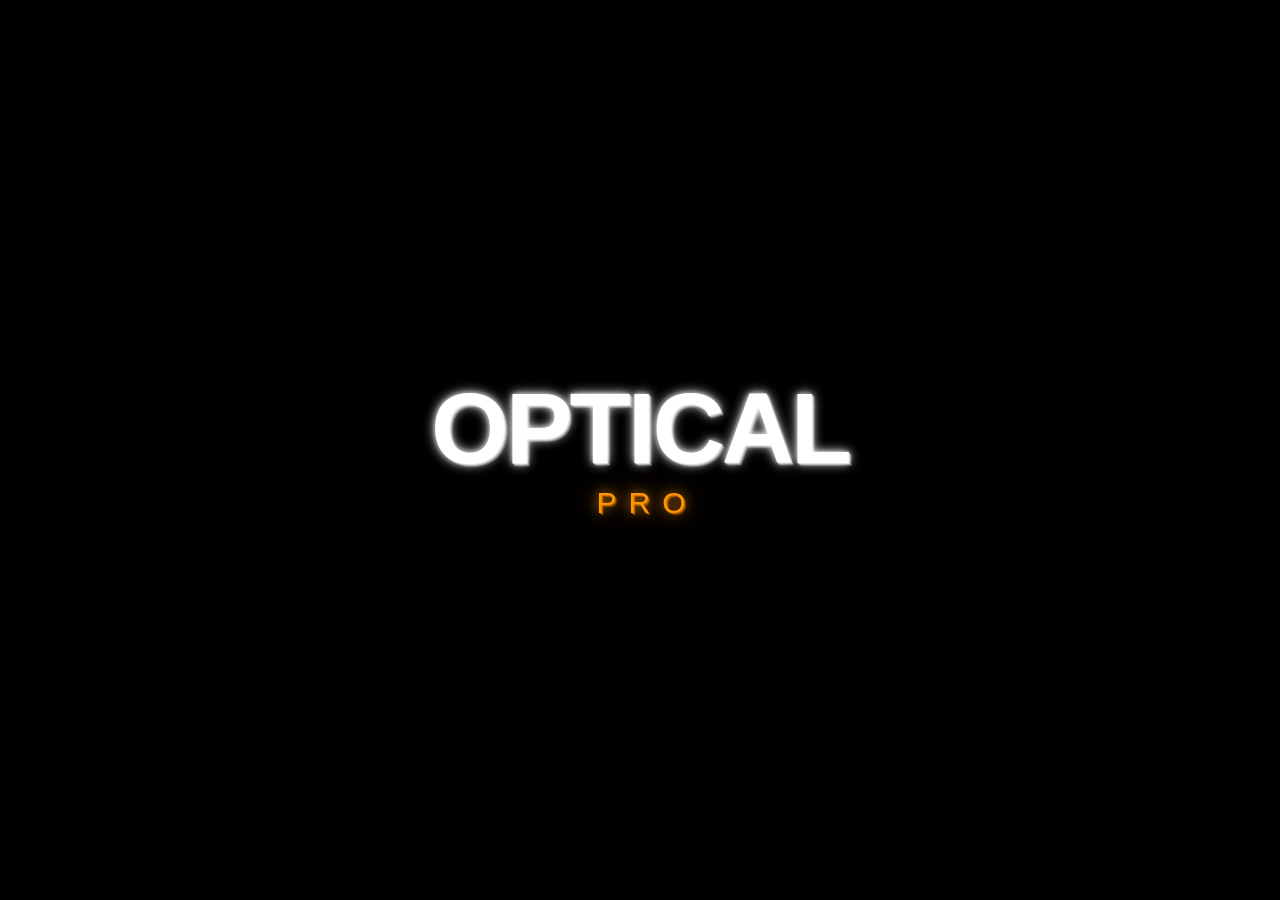
==== index.html @ feb57a49 "Update index.html" ====
<!DOCTYPE html>
<html lang="it">
<head>
<meta charset="UTF-8">
<meta name="viewport" content="width=device-width, initial-scale=1.0, maximum-scale=1.0, user-scalable=no">
<meta name="apple-mobile-web-app-capable" content="yes">
<meta name="apple-mobile-web-app-status-bar-style" content="black-translucent">
<link rel="apple-touch-icon" href="icon.png">
<link rel="icon" href="icon.png">
<title>Optical Pro</title>
<link rel="stylesheet" href="style.css">
</head>
<body>

<!-- SPLASH -->
<div id="splash">
  <div id="splashInner">
    <div id="splashOptical">OPTICAL</div>
    <div id="splashPro">PRO</div>
    <!-- <div id="splashBar"></div> -->
  </div>
</div>

<!-- APP -->
<div id="app" style="display:none">
  <video id="video" muted playsinline autoplay></video>
  <canvas id="canvas"></canvas>
  <div id="shotFlash"></div>
  <div id="memoryFull">Memoria piena<br><span>Elimina foto o video dalla galleria</span></div>

  <!-- SIDEBAR -->
  <div id="sidebar">
    <div class="s-sec"><button id="sMenuBtn" onclick="openSettings()">≡</button></div>
    <div class="s-div"></div>
    <div class="s-sec">
      <div id="sCamName">—</div>
      <div id="sModeName">—</div>
    </div>

    <div id="sideFocal">

      <div id="sSeriesName">—</div>
                <div class="s-div"></div>
      <div id="focalControl">
        <button class="s-arrow" id="btnNext" onclick="nextFocalEv(event)">▲</button>
        <span id="sNavFocalNum">—</span>
        <!--<span id="sNavFocalUnit">mm</span> -->
        <button class="s-arrow" id="btnPrev" onclick="prevFocalEv(event)">▼</button>
      </div>
    </div>
    <div class="s-div"></div>
    <div class="s-sec">
      <div id="shotRecRow">
        <button id="shotBtn" onclick="captureScreenshot()" title="Screenshot"><div id="shotRing"></div></button>
        <button id="recBtn"  onclick="toggleRecording()"   title="Registra"><div id="recRing"><div id="recDot"></div></div></button>
      </div>
    </div>
    <div class="s-div"></div>
    <div class="s-sec">
      <div id="gallContainer" class="empty" onclick="openGallery()">
        <img id="gallThumb" src="" alt="">
        <div id="gallCount"></div>
      </div>
    </div>
  </div>

  <!-- SETTINGS -->
  <div class="backdrop" id="settBack" onclick="closeSettings()"></div>
  <div class="modal" id="settModal">
    <div class="modal-hdr">
      <span class="modal-ttl">SETTINGS</span>
      <button class="modal-x" onclick="closeSettings()"><span class="modal-x-icon">✕</span></button>
    </div>
    <div class="tabs">
      <button class="tab-btn active" onclick="switchTab('camera',this)">CAMERA</button>
      <button class="tab-btn"        onclick="switchTab('lens',this)">LENS</button>
      <button class="tab-btn"        onclick="switchTab('ratio',this)">ASPECT</button>
      <button class="tab-btn"        onclick="switchTab('overlay',this)">OVERLAY</button>
      <button class="tab-btn"        onclick="switchTab('fov',this)">FOV</button>
    </div>
    <div class="modal-body">
      <div class="tab-pane active" id="pane-camera">
        <div class="row"><span class="lbl">Brand</span><div class="body chips" id="brandChips"></div></div>
        <div class="row"><span class="lbl">Model</span><div class="body"><select id="camSel" onchange="onCamChange()"></select></div></div>
        <div class="row"><span class="lbl">Mode</span><div class="body"><select id="modeSel" onchange="onModeChange()"></select></div></div>
        <div class="meta" id="sensorMeta"></div>
      </div>
      <div class="tab-pane" id="pane-lens">
        <div class="row"><span class="lbl">Brand</span><div class="body chips" id="lensBrandChips"></div></div>
        <div class="row"><span class="lbl">Serie</span><div class="body"><select id="seriesSel" onchange="onSeriesChange()"></select></div></div>
        <div class="row"><span class="lbl">Focal</span><div class="body chips" id="focalChips"></div></div>
        <div class="meta" id="lensMeta"></div>
      </div>
      <div class="tab-pane" id="pane-ratio">
        <div class="row"><span class="lbl">Ratio</span><div class="body chips" id="arChips"></div></div>
      </div>
      <div class="tab-pane" id="pane-overlay">
        <div class="row"><span class="lbl">Layers</span><div class="body chips" id="overlayChips"></div></div>
        <div class="row"><span class="lbl">Color</span><div class="body chips" id="colorChips"></div></div>
      </div>
      <div class="tab-pane" id="pane-fov">
        <div class="row" style="align-items:center;margin-bottom:8px">
          <span class="lbl">Stato</span>
          <span class="fov-status" id="fovStatus" style="color:#34c759">&#x25CF; AUTO</span>
        </div>
        <div class="row">
          <span class="lbl">FOV</span>
          <div class="body"><div class="fov-row"><input type="range" min="40" max="105" value="65" id="fovSlider" oninput="onFovChange()"><span class="fov-val" id="fovVal">65&deg;</span></div></div>
        </div>
        <div class="hint">Rilevato automaticamente. Regola se necessario.</div>
        <div class="chips" style="margin-top:10px" id="fovPresets"></div>
        <button class="chip" style="margin-top:10px" onclick="resetFovAuto()">&#x21BA;&nbsp;Auto-rileva</button>
      </div>
    </div>
  </div>

  <!-- GALLERY -->
  <div class="backdrop" id="gallBack" onclick="closeGallery()"></div>
  <div class="modal" id="gallModal" style="max-height:80vh">
    <div class="modal-hdr">
      <span class="modal-ttl">GALLERY</span>
      <div style="display:flex;gap:8px;align-items:center">
        <span id="gallTotal" style="font-family:'Courier New',monospace;font-size:10px;color:rgba(255,255,255,.25)"></span>
        <button class="modal-x" onclick="closeGallery()"><span class="modal-x-icon">✕</span></button>
      </div>
    </div>
    <div class="gall-tabs">
      <button class="gall-tab active" id="gallTabFoto" onclick="switchGallTab('foto',this)">FOTO</button>
      <button class="gall-tab"        id="gallTabVideo" onclick="switchGallTab('video',this)">VIDEO</button>
    </div>
    <div id="gallGrid"></div>
  </div>

  <!-- VIEWER -->
  <div id="viewerWrap">
    <div id="viewerHdr">
      <div id="viewerMeta"></div>
      <div id="viewerHdrBtns">
        <button class="vhdr-btn" onclick="saveCurrentItem()">&#x2193; Salva</button>
        <button class="vhdr-btn vhdr-del" onclick="deleteCurrentItem()">&#x1F5D1;</button>
        <button class="vhdr-btn" onclick="closeViewer()">&#x2715;</button>
      </div>
    </div>
    <div id="viewerImgWrap"
      ontouchstart="onVTouchStart(event)"
      ontouchend="onVTouchEnd(event)">
      <img id="viewerImg" src="" alt="" style="max-width:100%;max-height:100%;object-fit:contain;pointer-events:none;">
      <video id="viewerVid" controls playsinline style="display:none;max-width:100%;max-height:100%;outline:none;background:#000;"></video>
      <button id="viewerPrevBtn" onclick="viewerStep(-1)">&#x2039;</button>
      <button id="viewerNextBtn" onclick="viewerStep(1)">&#x203A;</button>
      <div id="viewerCounter"></div>
    </div>
  </div>

</div><!-- /app -->

<script src="script.js"></script>
</body>
</html>
---- style.css ----
*,*::before,*::after{box-sizing:border-box;margin:0;padding:0;}
:root{--orange:#FF9500;--red:#FF3B30;--r:16px;--sw:88px;}
html,body{background:#000;overflow:hidden;height:100%;width:100%;}
body{-webkit-tap-highlight-color:transparent;touch-action:none;}

/* SPLASH */
#splash{position:fixed;inset:0;background:#000;display:flex;align-items:center;justify-content:center;z-index:999;transition:opacity .65s ease;}
#splash.fade{opacity:0;pointer-events:none;}
#splashInner{text-align:center;user-select:none;transition:transform 1.4s cubic-bezier(.4,0,.2,1);}
#splash.rotate #splashInner{transform:rotate(90deg) scale(.92);}
#splashOptical{font-family:'Arial Black','Arial Bold',Arial,sans-serif;font-weight:900;font-size:clamp(56px,16vw,100px);color:#fff;letter-spacing:-3px;line-height:.95;text-shadow:0px 0px 12px rgba(255,255,255,.95),0 0 5px rgba(255,255,255,.5),0 0 5px rgba(255,255,255,.2),1px 1px 0 rgba(210,210,210,.8),2px 2px 0 rgba(170,170,170,.6),3px 3px 0 rgba(130,130,130,.4),4px 4px 8px rgba(0,0,0,.9);}
#splashPro{font-family:-apple-system,'Helvetica Neue',sans-serif;font-weight:100;font-size:clamp(9px,5.5vw,30px);letter-spacing:12px;color:var(--orange);margin-top:10px;padding-left:14px;text-shadow:0 0 12px rgba(255,149,0,.95),0 0 28px rgba(255,149,0,.55),1px 1px 0 rgba(200,110,0,.7),2px 2px 0 rgba(150,80,0,.5),3px 3px 5px rgba(0,0,0,.85);}
#splashBar{width:36px;height:1px;background:var(--orange);margin:18px auto 0;opacity:.9;box-shadow:0 0 8px rgba(255,149,0,1),0 0 20px rgba(255,149,0,.65),0 2px 5px rgba(0,0,0,.7);}

/* APP */
#app{position:fixed;top:0;left:0;width:100vw;height:100vh;overflow:hidden;}
#video{position:absolute;width:1px;height:1px;opacity:0;pointer-events:none;}
#canvas{position:absolute;top:0;left:0;display:block;}
#shotFlash{position:absolute;inset:0;background:#fff;opacity:0;pointer-events:none;z-index:20;transition:opacity .1s ease;}
#shotFlash.show{opacity:.5;}
#memoryFull{position:absolute;top:50%;left:50%;transform:translate(-50%,-50%) scale(.9);background:rgba(0,0,0,.88);border:1px solid rgba(255,59,48,.4);border-radius:14px;padding:18px 24px;text-align:center;color:#fff;font-family:'Courier New',monospace;font-size:15px;font-weight:bold;pointer-events:none;opacity:0;z-index:30;transition:opacity .2s ease,transform .2s ease;}
#memoryFull.show{opacity:1;transform:translate(-50%,-50%) scale(1);}
#memoryFull span{display:block;font-size:10px;font-weight:normal;color:rgba(255,255,255,.45);margin-top:4px;}

/* SIDEBAR */
#sidebar{position:absolute;top:0;right:0;bottom:0;width:var(--sw);background:rgba(7,7,7,.97);border-left:2px solid rgba(255,149,0,.18);border-radius:var(--r) 0 0 var(--r);display:flex;flex-direction:column;align-items:center;padding:10px 0 10px;z-index:10;backdrop-filter:blur(20px);-webkit-backdrop-filter:blur(20px);}
#sidebar::before{content:'';position:absolute;inset:0;z-index:1;background:radial-gradient(ellipse at top left,rgba(255,149,0,.18) 0%,transparent 25%),radial-gradient(ellipse at bottom left,rgba(255,149,0,.18) 0%,transparent 25%);pointer-events:none;border-radius:var(--r) 0 0 var(--r);}
#sidebar::after{content:'';position:absolute;inset:0;z-index:1;background:linear-gradient(to bottom,rgba(255,149,0,.10) 0%,transparent 25%,transparent 80%,rgba(255,149,0,.10) 100%);pointer-events:none;border-radius:var(--r) 0 0 var(--r);}
.s-sec{width:100%;display:flex;flex-direction:column;align-items:center;padding:4px 8px;}
.s-div{width:44px;height:1px;background:rgba(255,255,255,.2);margin:3px 0;flex-shrink:0;}

/* Cam info */
#sCamName{font-family:'Courier New',monospace;font-size:10px;font-weight:bold;color:rgba(255,255,255,.65);text-align:center;white-space:nowrap;overflow:hidden;text-overflow:ellipsis;max-width:76px;}
#sModeName{font-family:'Courier New',monospace;font-size:8px;color:rgba(255,255,255,.4);text-align:center;white-space:nowrap;overflow:hidden;text-overflow:ellipsis;max-width:76px;margin-top:2px;}

/* Focal nav */
#sideFocal{width: 100%;display:flex;flex-direction:column;align-items:center;flex:1;justify-content:center;padding:0px; margin-bottom: -21px;}
#sSeriesName{font-family:'Courier New',monospace;font-size:8px;color:rgba(255,255,255,.4);text-align:center;white-space:nowrap;overflow:hidden;text-overflow:ellipsis;max-width:76px;margin-bottom:4px;margin-top:-33px; letter-spacing:.3px;}
.s-arrow{background:transparent;border:none;color:var(--orange);font-size:41px;line-height:1;cursor:pointer;padding:6px 0;-webkit-tap-highlight-color:transparent;transition:opacity .1s,transform .1s;opacity:.8;width:100%;text-align:center;}
.s-arrow:disabled{opacity:.15;cursor:default;}
.s-arrow:active:not(:disabled){opacity:1;transform:scale(.82);}
#focalControl{display:flex;flex-direction:column;align-items:center;}
#sNavFocalNum{font-family:'Courier New',monospace;font-size:40px;font-weight:bold;color:#fff;letter-spacing:-1px;line-height:0.8;}
#sNavFocalUnit{font-family:'Courier New',monospace;font-size:12px;color:rgba(255,255,255,.3);margin-top:2px; margin-bottom:-4px;}

/* Shot + Rec */
#shotRecRow{display:flex;gap:8px;align-items:center;justify-content:center;padding:4px 0;}
#shotBtn,#recBtn{background:transparent;border:none;cursor:pointer;padding:0;-webkit-tap-highlight-color:transparent;width:34px;height:34px;display:flex;align-items:center;justify-content:center;flex-shrink:0;}
#shotRing{width:28px;height:28px;border-radius:50%;border:2.5px solid rgba(255,255,255,.5);position:relative;}
#shotRing::after{content:'';position:absolute;inset:4px;border-radius:50%;background:rgba(255,255,255,.7);transition:background .1s;}
#shotBtn:active #shotRing::after{background:#fff;}
#recRing{width:28px;height:28px;border-radius:50%;border:2.5px solid rgba(255,59,48,.6);position:relative;transition:border-color .15s;}
#recDot{position:absolute;inset:5px;border-radius:50%;background:var(--red);transition:border-radius .2s,inset .2s;}
#recBtn.recording #recRing{border-color:var(--red);}
#recBtn.recording #recDot{border-radius:3px;inset:7px;animation:recpulse 1s ease-in-out infinite;}
@keyframes recpulse{0%,100%{opacity:1;}50%{opacity:.3;}}

/* Gallery thumb */
#gallContainer{width:68px;height:42px;border-radius:6px;overflow:hidden;background:rgba(7,7,7,.97);border:1px solid rgba(255,255,255,.08);position:relative;z-index:2;cursor:pointer;transition:border-color .15s;display:flex;align-items:center;justify-content:center;margin:2px 0;}
#gallContainer.empty::after{content:'🎞';font-size:14px;opacity:.2;}
#gallContainer:active{border-color:var(--orange);}
#gallThumb{width:100%;height:100%;object-fit:cover;display:none;}
#gallCount{position:absolute;top:3px;right:3px;background:var(--orange);color:#000;font-family:-apple-system,sans-serif;font-size:9px;font-weight:800;padding:1px 4px;border-radius:8px;display:none;}

/* Menu */
#sMenuBtn{background:transparent;border:none;color:rgba(255,255,255,.5);font-size:35px;cursor:pointer;padding:0px;-webkit-tap-highlight-color:transparent;transition:color .15s;margin-top:-6px;}
#sMenuBtn:active{color:var(--orange);}

/* MODALS SHARED */
.backdrop{position:absolute;inset:0;background:rgba(0,0,0,.65);z-index:50;opacity:0;pointer-events:none;transition:opacity .25s ease;backdrop-filter:blur(4px);-webkit-backdrop-filter:blur(4px);}
.backdrop.open{opacity:1;pointer-events:all;}
.modal{position:absolute;top:50%;left:50%;transform:translate(-50%,-46%) scale(.96);width:90%;max-width:420px;max-height:74vh;background:rgba(8,8,8,.98);backdrop-filter:blur(28px);-webkit-backdrop-filter:blur(28px);border-radius:var(--r);border:2px solid rgba(255,149,0,.14);overflow:hidden;display:flex;flex-direction:column;z-index:51;opacity:0;pointer-events:none;transition:opacity .25s ease,transform .25s ease;}
.modal.open{opacity:1;pointer-events:all;transform:translate(-50%,-50%) scale(1);}
.modal-hdr{display:flex;align-items:center;justify-content:space-between;padding:14px 16px 10px;border-bottom:1px solid rgba(255,255,255,.05);flex-shrink:0;}
.modal-ttl{font-family:-apple-system,sans-serif;font-size:10px;font-weight:700;letter-spacing:2.5px;color:rgba(255,255,255,.6);text-transform:uppercase;}
.modal-x{background:rgba(255,255,255,.07);border:none;color:rgba(255,255,255,.6);width:26px;height:26px;border-radius:50%;font-size:14px;cursor:pointer;display:flex;align-items:center;justify-content:center;transition:background .12s;margin-top:-2px;}
.modal-x:active{background:rgba(255,149,0,.25);color:var(--orange);}
.modal-x-icon{position:relative;top:-1px;}

/* SETTINGS */
.tabs{display:flex;border-bottom:1px solid rgba(255,255,255,.04);flex-shrink:0;}
.tab-btn{flex:1;background:transparent;border:none;border-bottom:2px solid transparent;color:rgba(255,255,255,.6);padding:11px 4px;font-family:-apple-system,sans-serif;font-size:10px;font-weight:700;letter-spacing:1.5px;text-transform:uppercase;cursor:pointer;transition:color .12s;}
.tab-btn.active{color:var(--orange);border-bottom-color:var(--orange);}
.modal-body{overflow-y:auto;-webkit-overflow-scrolling:touch;flex:1;}
.tab-pane{display:none;padding:14px 16px 16px;}
.tab-pane.active{display:block;}
.row{display:flex;align-items:flex-start;gap:10px;margin-bottom:14px;}
.lbl{font-family:-apple-system,sans-serif;color:rgba(255,255,255,.6);font-size:9px;font-weight:700;letter-spacing:1.5px;text-transform:uppercase;min-width:46px;padding-top:7px;}
.body{flex:1;}
.chips{display:flex;gap:6px;flex-wrap:wrap;}
.chip{background:transparent;border:1px solid rgba(255,255,255,.5);color:rgba(255,255,255,.5);padding:6px 13px;border-radius:50px;cursor:pointer;font-family:'Courier New',monospace;font-size:11px;white-space:nowrap;transition:all .12s;-webkit-tap-highlight-color:transparent;}
.chip.active{background:var(--orange);border-color:var(--orange);color:#000;font-weight:700;}
.ov-chip{padding:7px 12px;border-radius:10px;border:1px solid rgba(255,255,255,.5);background:transparent;color:rgba(255,255,255,.5);font-family:-apple-system,sans-serif;font-size:11px;font-weight:500;cursor:pointer;transition:all .12s;-webkit-tap-highlight-color:transparent;}
.ov-chip.active{background:rgba(255,149,0,.1);border-color:rgba(255,149,0,.35);color:var(--orange);}
select{background:rgba(255,255,255,.05);border:1px solid rgba(255,255,255,.5);color:rgba(255,255,255,.6);padding:8px 32px 8px 12px;border-radius:12px;font-size:12px;width:100%;font-family:'Courier New',monospace;-webkit-appearance:none;appearance:none;background-image:url("data:image/svg+xml,%3Csvg xmlns='http://www.w3.org/2000/svg' width='12' height='8'%3E%3Cpath d='M1 1l5 5 5-5' stroke='%23555' stroke-width='1.5' fill='none'/%3E%3C/svg%3E");background-repeat:no-repeat;background-position:right 12px center;}
.meta{font-family:'Courier New',monospace;color:rgba(255,255,255,.18);font-size:10px;margin-top:4px;}
.meta span{color:var(--orange);}
input[type=range]{accent-color:var(--orange);width:100%;}
.fov-row{display:flex;align-items:center;gap:12px;}
.fov-val{font-family:'Courier New',monospace;color:var(--orange);font-size:14px;min-width:40px;}
.hint{font-family:-apple-system,sans-serif;color:rgba(255,255,255,.15);font-size:10px;line-height:1.7;margin-top:4px;}
.fov-status{font-family:-apple-system,sans-serif;font-size:11px;font-weight:700;}

/* GALLERY MODAL */
.gall-tabs{display:flex;border-bottom:1px solid rgba(255,255,255,.06);flex-shrink:0;}
.gall-tab{flex:1;background:transparent;border:none;border-bottom:2px solid transparent;color:rgba(255,255,255,.22);padding:10px 4px;font-family:-apple-system,sans-serif;font-size:10px;font-weight:700;letter-spacing:1.5px;text-transform:uppercase;cursor:pointer;transition:color .12s;}
.gall-tab.active{color:var(--orange);border-bottom-color:var(--orange);}
#gallGrid{display:grid;grid-template-columns:1fr 1fr;gap:8px;padding:12px 12px 16px;overflow-y:auto;-webkit-overflow-scrolling:touch;}
.gitem{position:relative;border-radius:8px;overflow:hidden;background:#111;border:1px solid rgba(255,255,255,.07);cursor:pointer;}
.gitem img{width:100%;display:block;object-fit:cover;}
.gitem-meta{position:absolute;top:0;left:0;right:0;padding:4px 6px;background:linear-gradient(rgba(0,0,0,.75),transparent);font-family:'Courier New',monospace;font-size:7px;color:rgba(255,255,255,.5);white-space:nowrap;overflow:hidden;text-overflow:ellipsis;}
.gitem-del{position:absolute;top:4px;right:4px;background:rgba(0,0,0,.65);border:none;color:rgba(255,255,255,.6);width:20px;height:20px;border-radius:50%;font-size:11px;cursor:pointer;display:flex;align-items:center;justify-content:center;}
.gitem-del:active{background:var(--red);color:#fff;}
.vid-thumb-wrap{position:relative;width:100%;aspect-ratio:16/9;background:#0a0a0a;display:flex;align-items:center;justify-content:center;}
.vid-thumb-wrap img{width:100%;height:100%;object-fit:cover;position:absolute;inset:0;}
.vid-play{position:absolute;width:28px;height:28px;border-radius:50%;background:rgba(255,149,0,.85);display:flex;align-items:center;justify-content:center;font-size:11px;color:#000;padding-left:2px;}
.vid-dur{position:absolute;bottom:4px;right:5px;font-family:'Courier New',monospace;font-size:8px;color:rgba(255,255,255,.7);background:rgba(0,0,0,.6);padding:1px 4px;border-radius:4px;}
.gall-empty{grid-column:1/-1;text-align:center;padding:32px 16px;color:rgba(255,255,255,.18);font-family:-apple-system,sans-serif;font-size:12px;}

/* VIEWER (fullscreen) */
#viewerWrap{position:absolute;inset:0;background:#000;z-index:60;display:flex;flex-direction:column;opacity:0;pointer-events:none;transition:opacity .2s ease;}
#viewerWrap.open{opacity:1;pointer-events:all;}
#viewerHdr{display:flex;align-items:center;justify-content:flex-end;padding:10px 20px 10px 14px;background:linear-gradient(to bottom,rgba(0,0,0,.8),transparent);position:absolute;top:0;left:0;right:0;z-index:1;}
#viewerMeta{display:none;}
#viewerHdrBtns{display:flex;gap:10px;}
.vhdr-btn{background:rgba(255,255,255,.1);border:1px solid rgba(255,255,255,.15);color:#fff;padding:5px 12px;border-radius:20px;cursor:pointer;font-family:-apple-system,sans-serif;font-size:11px;font-weight:600;}
.vhdr-btn:active{background:var(--orange);border-color:var(--orange);color:#000;}
.vhdr-del{border-color:rgba(255,59,48,.4);color:rgba(255,59,48,.8);}
.vhdr-del:active{background:var(--red);border-color:var(--red);color:#fff;}
#viewerImgWrap{flex:1;display:flex;align-items:center;justify-content:center;overflow:hidden;position:relative;}
#viewerImg{max-width:100%;max-height:100%;object-fit:contain;pointer-events:none;transition:transform .2s ease;}
#viewerCounter{position:absolute;bottom:10px;left:50%;transform:translateX(-50%);font-family:-apple-system,sans-serif;font-size:11px;color:rgba(255,255,255,.4);background:rgba(0,0,0,.5);padding:3px 10px;border-radius:20px;}
#viewerPrevBtn,#viewerNextBtn{position:absolute;top:50%;transform:translateY(-50%);background:rgba(0,0,0,.5);border:1px solid rgba(255,255,255,.15);color:#fff;font-size:22px;width:36px;height:56px;border-radius:8px;cursor:pointer;display:flex;align-items:center;justify-content:center;-webkit-tap-highlight-color:transparent;transition:opacity .1s;}
#viewerPrevBtn{left:8px;}
#viewerNextBtn{right:8px;}
#viewerPrevBtn:disabled,#viewerNextBtn:disabled{opacity:.15;}
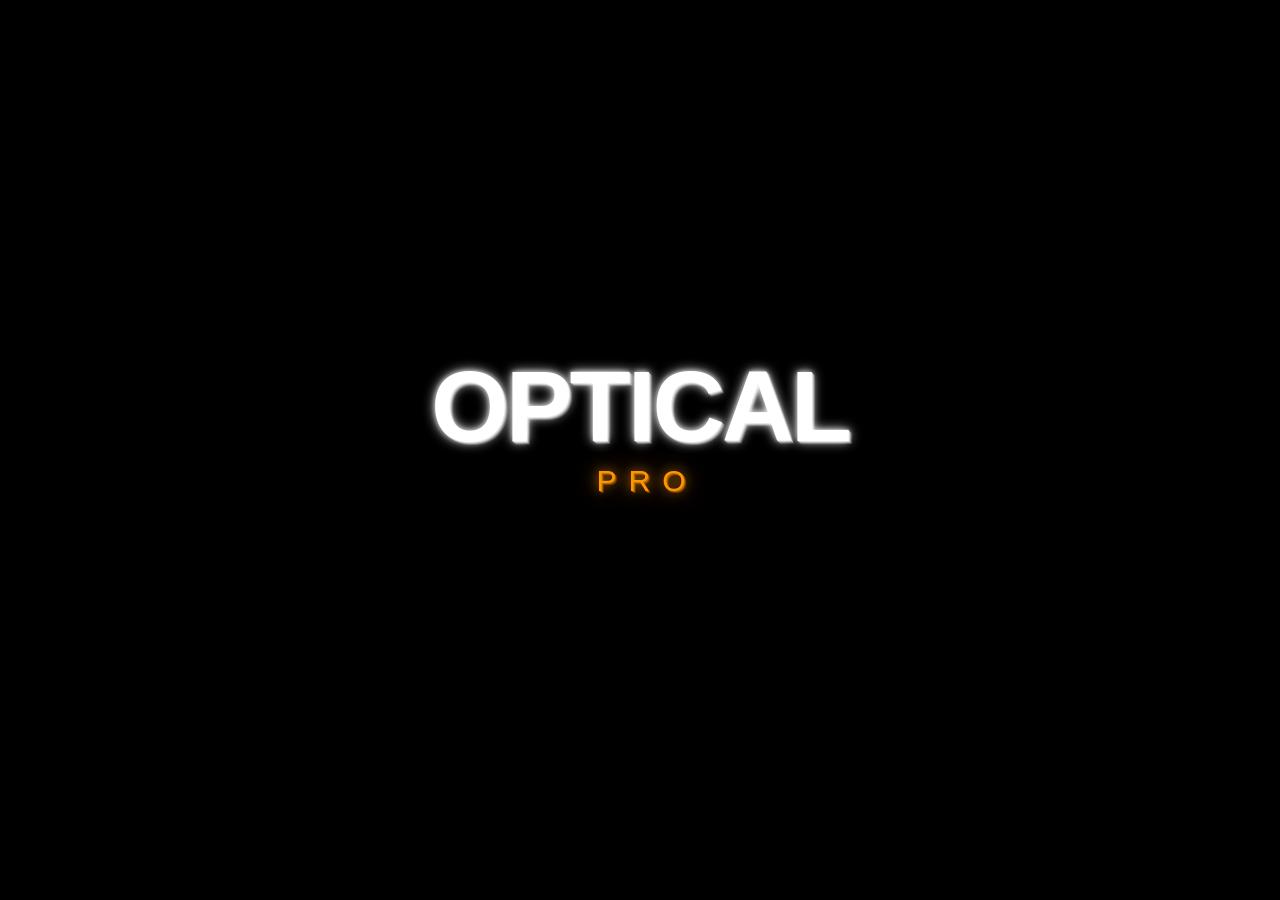
==== commit 6772ca3e: "Aggiorna Optical Pro con selezione focali e nuova interfaccia Porta nella webapp le modifiche verifi" ====
--- a/index.html
+++ b/index.html
@@ -17,7 +17,7 @@
   <div id="splashInner">
     <div id="splashOptical">OPTICAL</div>
     <div id="splashPro">PRO</div>
-    <!-- <div id="splashBar"></div> -->
+    <div id="splashHint">Ruota l’iPhone per iniziare</div>
   </div>
 </div>
 
@@ -30,37 +30,25 @@
 
   <!-- SIDEBAR -->
   <div id="sidebar">
-    <div class="s-sec"><button id="sMenuBtn" onclick="openSettings()">≡</button></div>
-    <div class="s-div"></div>
-    <div class="s-sec">
-      <div id="sCamName">—</div>
-      <div id="sModeName">—</div>
-    </div>
-
+    <button id="cameraMenuButton" aria-label="Impostazioni" onclick="openSettings()">
+      <span id="sCamName">—</span>
+      <span id="sModeName">—</span>
+      <span id="sSeriesName">—</span>
+    </button>
     <div id="sideFocal">
-
-      <div id="sSeriesName">—</div>
-                <div class="s-div"></div>
       <div id="focalControl">
-        <button class="s-arrow" id="btnNext" onclick="nextFocalEv(event)">▲</button>
+        <button class="s-arrow" id="btnNext" aria-label="Focale successiva" onclick="nextFocalEv(event)">▲</button>
         <span id="sNavFocalNum">—</span>
-        <!--<span id="sNavFocalUnit">mm</span> -->
-        <button class="s-arrow" id="btnPrev" onclick="prevFocalEv(event)">▼</button>
+        <button class="s-arrow" id="btnPrev" aria-label="Focale precedente" onclick="prevFocalEv(event)">▼</button>
       </div>
     </div>
-    <div class="s-div"></div>
-    <div class="s-sec">
-      <div id="shotRecRow">
-        <button id="shotBtn" onclick="captureScreenshot()" title="Screenshot"><div id="shotRing"></div></button>
-        <button id="recBtn"  onclick="toggleRecording()"   title="Registra"><div id="recRing"><div id="recDot"></div></div></button>
-      </div>
+    <div id="shotRecRow">
+      <button id="shotBtn" aria-label="Scatta foto" onclick="captureScreenshot()" title="Screenshot"><div id="shotRing"></div></button>
+      <button id="recBtn" aria-label="Registra video" onclick="toggleRecording()" title="Registra"><div id="recRing"><div id="recDot"></div></div></button>
     </div>
-    <div class="s-div"></div>
-    <div class="s-sec">
-      <div id="gallContainer" class="empty" onclick="openGallery()">
-        <img id="gallThumb" src="" alt="">
-        <div id="gallCount"></div>
-      </div>
+    <div id="gallContainer" class="empty" role="button" aria-label="Galleria" tabindex="0" onclick="openGallery()">
+      <img id="gallThumb" src="" alt="">
+      <div id="gallCount"></div>
     </div>
   </div>
 
@@ -69,7 +57,7 @@
   <div class="modal" id="settModal">
     <div class="modal-hdr">
       <span class="modal-ttl">SETTINGS</span>
-      <button class="modal-x" onclick="closeSettings()"><span class="modal-x-icon">✕</span></button>
+      <button class="modal-x" aria-label="Chiudi impostazioni" onclick="closeSettings()"><span class="modal-x-icon">✕</span></button>
     </div>
     <div class="tabs">
       <button class="tab-btn active" onclick="switchTab('camera',this)">CAMERA</button>
@@ -88,7 +76,11 @@
       <div class="tab-pane" id="pane-lens">
         <div class="row"><span class="lbl">Brand</span><div class="body chips" id="lensBrandChips"></div></div>
         <div class="row"><span class="lbl">Serie</span><div class="body"><select id="seriesSel" onchange="onSeriesChange()"></select></div></div>
-        <div class="row"><span class="lbl">Focal</span><div class="body chips" id="focalChips"></div></div>
+        <div class="row focal-row"><span class="lbl">Focali</span><div class="body">
+          <div class="focal-toolbar"><span id="focalSelectionStatus" role="status" aria-live="polite"></span><button class="focal-all" onclick="selectAllFocals()">Seleziona tutte</button></div>
+          <div class="hint focal-hint">Tocca per includere o escludere le ottiche. Le frecce scorrono solo quelle attive.</div>
+          <div class="chips" id="focalChips" aria-label="Ottiche attive"></div>
+        </div></div>
         <div class="meta" id="lensMeta"></div>
       </div>
       <div class="tab-pane" id="pane-ratio">
@@ -120,8 +112,8 @@
     <div class="modal-hdr">
       <span class="modal-ttl">GALLERY</span>
       <div style="display:flex;gap:8px;align-items:center">
-        <span id="gallTotal" style="font-family:'Courier New',monospace;font-size:10px;color:rgba(255,255,255,.25)"></span>
-        <button class="modal-x" onclick="closeGallery()"><span class="modal-x-icon">✕</span></button>
+        <span id="gallTotal" style="font-family:'Courier New',monospace;font-size:11px;color:#fff"></span>
+        <button class="modal-x" aria-label="Chiudi galleria" onclick="closeGallery()"><span class="modal-x-icon">✕</span></button>
       </div>
     </div>
     <div class="gall-tabs">
@@ -138,18 +130,20 @@
       <div id="viewerHdrBtns">
         <button class="vhdr-btn" onclick="saveCurrentItem()">&#x2193; Salva</button>
         <button class="vhdr-btn vhdr-del" onclick="deleteCurrentItem()">&#x1F5D1;</button>
-        <button class="vhdr-btn" onclick="closeViewer()">&#x2715;</button>
+        <button class="vhdr-btn" aria-label="Chiudi anteprima" onclick="closeViewer()">&#x2715;</button>
       </div>
     </div>
     <div id="viewerImgWrap"
       ontouchstart="onVTouchStart(event)"
       ontouchend="onVTouchEnd(event)">
-      <img id="viewerImg" src="" alt="" style="max-width:100%;max-height:100%;object-fit:contain;pointer-events:none;">
-      <video id="viewerVid" controls playsinline style="display:none;max-width:100%;max-height:100%;outline:none;background:#000;"></video>
-      <button id="viewerPrevBtn" onclick="viewerStep(-1)">&#x2039;</button>
-      <button id="viewerNextBtn" onclick="viewerStep(1)">&#x203A;</button>
-      <div id="viewerCounter"></div>
+      <img id="viewerImg" src="" alt="" >
+      <video id="viewerVid" controls playsinline style="display:none"></video>
     </div>
+    <nav id="viewerNav" aria-label="Navigazione foto e video">
+      <button id="viewerPrevBtn" onclick="viewerStep(-1)" aria-label="Elemento precedente"><svg viewBox="0 0 24 24" aria-hidden="true"><path d="m14 6-6 6 6 6"/></svg><span>Precedente</span></button>
+      <div id="viewerCounter" aria-live="polite"></div>
+      <button id="viewerNextBtn" onclick="viewerStep(1)" aria-label="Elemento successivo"><span>Successivo</span><svg viewBox="0 0 24 24" aria-hidden="true"><path d="m10 6 6 6-6 6"/></svg></button>
+    </nav>
   </div>
 
 </div><!-- /app -->
--- a/style.css
+++ b/style.css
@@ -6,8 +6,9 @@
 /* SPLASH */
 #splash{position:fixed;inset:0;background:#000;display:flex;align-items:center;justify-content:center;z-index:999;transition:opacity .65s ease;}
 #splash.fade{opacity:0;pointer-events:none;}
-#splashInner{text-align:center;user-select:none;transition:transform 1.4s cubic-bezier(.4,0,.2,1);}
-#splash.rotate #splashInner{transform:rotate(90deg) scale(.92);}
+#splashInner{text-align:center;user-select:none;}
+#splashHint{margin-top:28px;color:#fff;font:13px -apple-system,sans-serif;letter-spacing:.3px;}
+@media(orientation:landscape){#splashHint{visibility:hidden;}}
 #splashOptical{font-family:'Arial Black','Arial Bold',Arial,sans-serif;font-weight:900;font-size:clamp(56px,16vw,100px);color:#fff;letter-spacing:-3px;line-height:.95;text-shadow:0px 0px 12px rgba(255,255,255,.95),0 0 5px rgba(255,255,255,.5),0 0 5px rgba(255,255,255,.2),1px 1px 0 rgba(210,210,210,.8),2px 2px 0 rgba(170,170,170,.6),3px 3px 0 rgba(130,130,130,.4),4px 4px 8px rgba(0,0,0,.9);}
 #splashPro{font-family:-apple-system,'Helvetica Neue',sans-serif;font-weight:100;font-size:clamp(9px,5.5vw,30px);letter-spacing:12px;color:var(--orange);margin-top:10px;padding-left:14px;text-shadow:0 0 12px rgba(255,149,0,.95),0 0 28px rgba(255,149,0,.55),1px 1px 0 rgba(200,110,0,.7),2px 2px 0 rgba(150,80,0,.5),3px 3px 5px rgba(0,0,0,.85);}
 #splashBar{width:36px;height:1px;background:var(--orange);margin:18px auto 0;opacity:.9;box-shadow:0 0 8px rgba(255,149,0,1),0 0 20px rgba(255,149,0,.65),0 2px 5px rgba(0,0,0,.7);}
@@ -20,117 +21,160 @@
 #shotFlash.show{opacity:.5;}
 #memoryFull{position:absolute;top:50%;left:50%;transform:translate(-50%,-50%) scale(.9);background:rgba(0,0,0,.88);border:1px solid rgba(255,59,48,.4);border-radius:14px;padding:18px 24px;text-align:center;color:#fff;font-family:'Courier New',monospace;font-size:15px;font-weight:bold;pointer-events:none;opacity:0;z-index:30;transition:opacity .2s ease,transform .2s ease;}
 #memoryFull.show{opacity:1;transform:translate(-50%,-50%) scale(1);}
-#memoryFull span{display:block;font-size:10px;font-weight:normal;color:rgba(255,255,255,.45);margin-top:4px;}
+#memoryFull span{display:block;font-size:10px;font-weight:normal;color:#fff;margin-top:4px;}
+#cameraMessage{position:absolute;left:calc((100% - 88px)/2);top:50%;transform:translate(-50%,-50%);width:min(390px,65%);padding:18px;background:rgba(10,10,10,.94);border:1px solid #765024;border-radius:12px;color:#ddd;font:13px/1.5 -apple-system,sans-serif;text-align:center;z-index:25;}
+#cameraMessage[hidden]{display:none;}
+#cameraMessage button{margin:12px 4px 0;padding:9px 12px;border:1px solid #765024;border-radius:8px;background:#21180c;color:#ff9500;font:inherit;}
 
-/* SIDEBAR */
-#sidebar{position:absolute;top:0;right:0;bottom:0;width:var(--sw);background:rgba(7,7,7,.97);border-left:2px solid rgba(255,149,0,.18);border-radius:var(--r) 0 0 var(--r);display:flex;flex-direction:column;align-items:center;padding:10px 0 10px;z-index:10;backdrop-filter:blur(20px);-webkit-backdrop-filter:blur(20px);}
-#sidebar::before{content:'';position:absolute;inset:0;z-index:1;background:radial-gradient(ellipse at top left,rgba(255,149,0,.18) 0%,transparent 25%),radial-gradient(ellipse at bottom left,rgba(255,149,0,.18) 0%,transparent 25%);pointer-events:none;border-radius:var(--r) 0 0 var(--r);}
-#sidebar::after{content:'';position:absolute;inset:0;z-index:1;background:linear-gradient(to bottom,rgba(255,149,0,.10) 0%,transparent 25%,transparent 80%,rgba(255,149,0,.10) 100%);pointer-events:none;border-radius:var(--r) 0 0 var(--r);}
-.s-sec{width:100%;display:flex;flex-direction:column;align-items:center;padding:4px 8px;}
-.s-div{width:44px;height:1px;background:rgba(255,255,255,.2);margin:3px 0;flex-shrink:0;}
-
-/* Cam info */
-#sCamName{font-family:'Courier New',monospace;font-size:10px;font-weight:bold;color:rgba(255,255,255,.65);text-align:center;white-space:nowrap;overflow:hidden;text-overflow:ellipsis;max-width:76px;}
-#sModeName{font-family:'Courier New',monospace;font-size:8px;color:rgba(255,255,255,.4);text-align:center;white-space:nowrap;overflow:hidden;text-overflow:ellipsis;max-width:76px;margin-top:2px;}
-
-/* Focal nav */
-#sideFocal{width: 100%;display:flex;flex-direction:column;align-items:center;flex:1;justify-content:center;padding:0px; margin-bottom: -21px;}
-#sSeriesName{font-family:'Courier New',monospace;font-size:8px;color:rgba(255,255,255,.4);text-align:center;white-space:nowrap;overflow:hidden;text-overflow:ellipsis;max-width:76px;margin-bottom:4px;margin-top:-33px; letter-spacing:.3px;}
-.s-arrow{background:transparent;border:none;color:var(--orange);font-size:41px;line-height:1;cursor:pointer;padding:6px 0;-webkit-tap-highlight-color:transparent;transition:opacity .1s,transform .1s;opacity:.8;width:100%;text-align:center;}
-.s-arrow:disabled{opacity:.15;cursor:default;}
-.s-arrow:active:not(:disabled){opacity:1;transform:scale(.82);}
-#focalControl{display:flex;flex-direction:column;align-items:center;}
-#sNavFocalNum{font-family:'Courier New',monospace;font-size:40px;font-weight:bold;color:#fff;letter-spacing:-1px;line-height:0.8;}
-#sNavFocalUnit{font-family:'Courier New',monospace;font-size:12px;color:rgba(255,255,255,.3);margin-top:2px; margin-bottom:-4px;}
-
-/* Shot + Rec */
-#shotRecRow{display:flex;gap:8px;align-items:center;justify-content:center;padding:4px 0;}
-#shotBtn,#recBtn{background:transparent;border:none;cursor:pointer;padding:0;-webkit-tap-highlight-color:transparent;width:34px;height:34px;display:flex;align-items:center;justify-content:center;flex-shrink:0;}
-#shotRing{width:28px;height:28px;border-radius:50%;border:2.5px solid rgba(255,255,255,.5);position:relative;}
-#shotRing::after{content:'';position:absolute;inset:4px;border-radius:50%;background:rgba(255,255,255,.7);transition:background .1s;}
-#shotBtn:active #shotRing::after{background:#fff;}
-#recRing{width:28px;height:28px;border-radius:50%;border:2.5px solid rgba(255,59,48,.6);position:relative;transition:border-color .15s;}
+/* SIDEBAR: four rows fit the available safe-area height. */
+#sidebar{container-type:size;container-name:opticalSidebar;position:absolute;inset:0 0 0 auto;width:var(--sw);display:grid;grid-template-rows:auto minmax(0,1fr) auto auto;justify-items:center;gap:8px;padding:8px 7px;background:#090909;border-left:1px solid #493018;border-radius:16px 0 0 16px;z-index:10;}
+#cameraMenuButton{align-self:start;display:flex;flex-direction:column;align-items:center;justify-content:center;gap:8px;width:100%;padding:5px 0 0;border:0;background:none;color:#fff;cursor:pointer;}
+#cameraMenuButton:active #sCamName{color:var(--orange);}
+#sCamName,#sSeriesName{font:700 10px/1.25 'Courier New',monospace;color:#fff;text-align:center;max-width:100%;overflow-wrap:anywhere;}
+#sModeName{font:9px/1.25 'Courier New',monospace;color:#f5f5f5;text-align:center;max-width:100%;overflow-wrap:anywhere;}
+#sideFocal{display:grid;grid-template-rows:minmax(0,1fr);min-height:0;width:100%;border-bottom:1px solid #393939;padding-bottom:4px;}
+#sSeriesName{width:100%;padding-bottom:8px;border-bottom:1px solid #393939;}
+#focalControl{display:flex;flex-direction:column;align-items:center;justify-content:center;min-height:0;gap:4px;}
+.s-arrow{display:flex;align-items:center;justify-content:center;flex:0 1 52px;min-height:40px;width:100%;padding:0;background:none;border:0;color:var(--orange);font-size:44px;line-height:1;cursor:pointer;}
+.s-arrow:disabled{opacity:.28;cursor:default;}
+.s-arrow:active:not(:disabled){transform:scale(.9);}
+#sNavFocalNum{flex:0 0 auto;font:700 60px/1 'Courier New',monospace;color:#fff;letter-spacing:-2px;white-space:nowrap;}
+#sNavFocalNum[data-digits='3']{font-size:42px;}
+#sNavFocalNum[data-digits='4']{font-size:31px;}
+#shotRecRow{display:flex;align-items:center;justify-content:center;gap:7px;width:100%;padding:0;}
+#shotBtn,#recBtn{display:flex;align-items:center;justify-content:center;flex-shrink:0;width:33px;height:36px;padding:0;background:none;border:0;cursor:pointer;}
+#shotRing{width:29px;height:29px;border-radius:50%;border:2px solid #fff;position:relative;}
+#shotRing::after{content:'';position:absolute;inset:4px;border-radius:50%;background:#fff;}
+#shotBtn:active #shotRing::after{background:var(--orange);}
+#recRing{width:29px;height:29px;border-radius:50%;border:2px solid #ff5148;position:relative;}
 #recDot{position:absolute;inset:5px;border-radius:50%;background:var(--red);transition:border-radius .2s,inset .2s;}
-#recBtn.recording #recRing{border-color:var(--red);}
 #recBtn.recording #recDot{border-radius:3px;inset:7px;animation:recpulse 1s ease-in-out infinite;}
 @keyframes recpulse{0%,100%{opacity:1;}50%{opacity:.3;}}
-
-/* Gallery thumb */
-#gallContainer{width:68px;height:42px;border-radius:6px;overflow:hidden;background:rgba(7,7,7,.97);border:1px solid rgba(255,255,255,.08);position:relative;z-index:2;cursor:pointer;transition:border-color .15s;display:flex;align-items:center;justify-content:center;margin:2px 0;}
-#gallContainer.empty::after{content:'🎞';font-size:14px;opacity:.2;}
+#gallContainer{position:relative;flex-shrink:0;width:68px;height:42px;align-self:end;overflow:hidden;border:1px solid #777;border-radius:7px;background:#151515;display:flex;align-items:center;justify-content:center;cursor:pointer;}
+#gallContainer.empty::after{content:'▧';font-size:24px;color:#fff;}
 #gallContainer:active{border-color:var(--orange);}
 #gallThumb{width:100%;height:100%;object-fit:cover;display:none;}
-#gallCount{position:absolute;top:3px;right:3px;background:var(--orange);color:#000;font-family:-apple-system,sans-serif;font-size:9px;font-weight:800;padding:1px 4px;border-radius:8px;display:none;}
-
-/* Menu */
-#sMenuBtn{background:transparent;border:none;color:rgba(255,255,255,.5);font-size:35px;cursor:pointer;padding:0px;-webkit-tap-highlight-color:transparent;transition:color .15s;margin-top:-6px;}
-#sMenuBtn:active{color:var(--orange);}
+#gallCount{position:absolute;top:3px;right:3px;background:var(--orange);color:#000;font:800 9px -apple-system,sans-serif;padding:2px 4px;border-radius:8px;display:none;}
+@container opticalSidebar (max-height:350px){
+  #sNavFocalNum{font-size:50px;}
+  #sNavFocalNum[data-digits='3']{font-size:36px;}
+  #sNavFocalNum[data-digits='4']{font-size:27px;}
+  .s-arrow{font-size:36px;flex-basis:42px;min-height:32px;}
+}
+@container opticalSidebar (max-height:300px){
+  #cameraMenuButton{gap:6px;}
+  #sModeName{font-size:8px;line-height:1.2;display:-webkit-box;-webkit-box-orient:vertical;-webkit-line-clamp:2;overflow:hidden;}
+  #sSeriesName{padding-bottom:6px;}
+  #sNavFocalNum{font-size:34px;}
+  #sNavFocalNum[data-digits='3']{font-size:28px;}
+  #sNavFocalNum[data-digits='4']{font-size:21px;}
+  #focalControl{gap:2px;}
+  .s-arrow{font-size:26px;flex-basis:30px;min-height:22px;}
+  #gallContainer{height:36px;}
+}
 
 /* MODALS SHARED */
 .backdrop{position:absolute;inset:0;background:rgba(0,0,0,.65);z-index:50;opacity:0;pointer-events:none;transition:opacity .25s ease;backdrop-filter:blur(4px);-webkit-backdrop-filter:blur(4px);}
 .backdrop.open{opacity:1;pointer-events:all;}
-.modal{position:absolute;top:50%;left:50%;transform:translate(-50%,-46%) scale(.96);width:90%;max-width:420px;max-height:74vh;background:rgba(8,8,8,.98);backdrop-filter:blur(28px);-webkit-backdrop-filter:blur(28px);border-radius:var(--r);border:2px solid rgba(255,149,0,.14);overflow:hidden;display:flex;flex-direction:column;z-index:51;opacity:0;pointer-events:none;transition:opacity .25s ease,transform .25s ease;}
+.modal{position:absolute;top:50%;left:50%;transform:translate(-50%,-46%) scale(.96);width:90%;max-width:600px;max-height:calc(100% - 24px);background:rgba(8,8,8,.98);backdrop-filter:blur(28px);-webkit-backdrop-filter:blur(28px);border-radius:var(--r);border:2px solid rgba(255,149,0,.14);overflow:hidden;display:flex;flex-direction:column;z-index:51;opacity:0;pointer-events:none;transition:opacity .25s ease,transform .25s ease;}
+#settModal{max-width:480px;}
 .modal.open{opacity:1;pointer-events:all;transform:translate(-50%,-50%) scale(1);}
 .modal-hdr{display:flex;align-items:center;justify-content:space-between;padding:14px 16px 10px;border-bottom:1px solid rgba(255,255,255,.05);flex-shrink:0;}
-.modal-ttl{font-family:-apple-system,sans-serif;font-size:10px;font-weight:700;letter-spacing:2.5px;color:rgba(255,255,255,.6);text-transform:uppercase;}
-.modal-x{background:rgba(255,255,255,.07);border:none;color:rgba(255,255,255,.6);width:26px;height:26px;border-radius:50%;font-size:14px;cursor:pointer;display:flex;align-items:center;justify-content:center;transition:background .12s;margin-top:-2px;}
+.modal-ttl{font-family:-apple-system,sans-serif;font-size:13px;font-weight:700;letter-spacing:2.5px;color:#fff;text-transform:uppercase;}
+.modal-x{background:rgba(255,255,255,.07);border:none;color:#fff;width:36px;height:36px;border-radius:50%;font-size:18px;cursor:pointer;display:flex;align-items:center;justify-content:center;transition:background .12s;margin-top:-2px;}
 .modal-x:active{background:rgba(255,149,0,.25);color:var(--orange);}
 .modal-x-icon{position:relative;top:-1px;}
 
 /* SETTINGS */
 .tabs{display:flex;border-bottom:1px solid rgba(255,255,255,.04);flex-shrink:0;}
-.tab-btn{flex:1;background:transparent;border:none;border-bottom:2px solid transparent;color:rgba(255,255,255,.6);padding:11px 4px;font-family:-apple-system,sans-serif;font-size:10px;font-weight:700;letter-spacing:1.5px;text-transform:uppercase;cursor:pointer;transition:color .12s;}
+.tab-btn{flex:1;background:transparent;border:none;border-bottom:2px solid transparent;color:#fff;padding:11px 4px;font-family:-apple-system,sans-serif;font-size:13px;font-weight:700;letter-spacing:1.5px;text-transform:uppercase;cursor:pointer;transition:color .12s;}
 .tab-btn.active{color:var(--orange);border-bottom-color:var(--orange);}
-.modal-body{overflow-y:auto;-webkit-overflow-scrolling:touch;flex:1;}
+.modal-body{min-height:0;overflow-y:auto;-webkit-overflow-scrolling:touch;flex:1;}
 .tab-pane{display:none;padding:14px 16px 16px;}
 .tab-pane.active{display:block;}
 .row{display:flex;align-items:flex-start;gap:10px;margin-bottom:14px;}
-.lbl{font-family:-apple-system,sans-serif;color:rgba(255,255,255,.6);font-size:9px;font-weight:700;letter-spacing:1.5px;text-transform:uppercase;min-width:46px;padding-top:7px;}
-.body{flex:1;}
-.chips{display:flex;gap:6px;flex-wrap:wrap;}
-.chip{background:transparent;border:1px solid rgba(255,255,255,.5);color:rgba(255,255,255,.5);padding:6px 13px;border-radius:50px;cursor:pointer;font-family:'Courier New',monospace;font-size:11px;white-space:nowrap;transition:all .12s;-webkit-tap-highlight-color:transparent;}
+.lbl{font-family:-apple-system,sans-serif;color:#fff;font-size:12px;font-weight:700;letter-spacing:1.5px;text-transform:uppercase;min-width:60px;padding-top:12px;}
+.body{flex:1;min-width:0;}
+.chips{display:flex;gap:8px;flex-wrap:wrap;}
+.chip{background:transparent;border:1px solid rgba(255,255,255,.5);color:#fff;min-height:44px;padding:9px 14px;border-radius:12px;cursor:pointer;font-family:'Courier New',monospace;font-size:16px;white-space:nowrap;transition:all .12s;-webkit-tap-highlight-color:transparent;}
 .chip.active{background:var(--orange);border-color:var(--orange);color:#000;font-weight:700;}
-.ov-chip{padding:7px 12px;border-radius:10px;border:1px solid rgba(255,255,255,.5);background:transparent;color:rgba(255,255,255,.5);font-family:-apple-system,sans-serif;font-size:11px;font-weight:500;cursor:pointer;transition:all .12s;-webkit-tap-highlight-color:transparent;}
+.ov-chip{padding:7px 12px;border-radius:10px;border:1px solid rgba(255,255,255,.5);background:transparent;color:#fff;font-family:-apple-system,sans-serif;font-size:15px;font-weight:500;cursor:pointer;transition:all .12s;-webkit-tap-highlight-color:transparent;}
 .ov-chip.active{background:rgba(255,149,0,.1);border-color:rgba(255,149,0,.35);color:var(--orange);}
-select{background:rgba(255,255,255,.05);border:1px solid rgba(255,255,255,.5);color:rgba(255,255,255,.6);padding:8px 32px 8px 12px;border-radius:12px;font-size:12px;width:100%;font-family:'Courier New',monospace;-webkit-appearance:none;appearance:none;background-image:url("data:image/svg+xml,%3Csvg xmlns='http://www.w3.org/2000/svg' width='12' height='8'%3E%3Cpath d='M1 1l5 5 5-5' stroke='%23555' stroke-width='1.5' fill='none'/%3E%3C/svg%3E");background-repeat:no-repeat;background-position:right 12px center;}
-.meta{font-family:'Courier New',monospace;color:rgba(255,255,255,.18);font-size:10px;margin-top:4px;}
+.color-chip{width:26px;height:26px;border-radius:6px;border:2px solid transparent;cursor:pointer;-webkit-tap-highlight-color:transparent;transition:border-color .12s,transform .1s;flex-shrink:0;}
+.color-chip.active{border-color:#fff;transform:scale(1.15);}
+.color-chip:active{transform:scale(.9);}
+select{background:rgba(255,255,255,.05);border:1px solid rgba(255,255,255,.5);color:#fff;min-height:44px;padding:10px 32px 10px 12px;border-radius:12px;font-size:16px;width:100%;font-family:'Courier New',monospace;-webkit-appearance:none;appearance:none;background-image:url("data:image/svg+xml,%3Csvg xmlns='http://www.w3.org/2000/svg' width='12' height='8'%3E%3Cpath d='M1 1l5 5 5-5' stroke='%23fff' stroke-width='1.5' fill='none'/%3E%3C/svg%3E");background-repeat:no-repeat;background-position:right 12px center;}
+.meta{font-family:'Courier New',monospace;color:#fff;font-size:13px;margin-top:4px;}
 .meta span{color:var(--orange);}
 input[type=range]{accent-color:var(--orange);width:100%;}
 .fov-row{display:flex;align-items:center;gap:12px;}
 .fov-val{font-family:'Courier New',monospace;color:var(--orange);font-size:14px;min-width:40px;}
-.hint{font-family:-apple-system,sans-serif;color:rgba(255,255,255,.15);font-size:10px;line-height:1.7;margin-top:4px;}
-.fov-status{font-family:-apple-system,sans-serif;font-size:11px;font-weight:700;}
+.hint{font-family:-apple-system,sans-serif;color:#fff;font-size:13px;line-height:1.7;margin-top:4px;}
+.fov-status{font-family:-apple-system,sans-serif;font-size:14px;font-weight:700;}
 
 /* GALLERY MODAL */
 .gall-tabs{display:flex;border-bottom:1px solid rgba(255,255,255,.06);flex-shrink:0;}
-.gall-tab{flex:1;background:transparent;border:none;border-bottom:2px solid transparent;color:rgba(255,255,255,.22);padding:10px 4px;font-family:-apple-system,sans-serif;font-size:10px;font-weight:700;letter-spacing:1.5px;text-transform:uppercase;cursor:pointer;transition:color .12s;}
+.gall-tab{flex:1;background:transparent;border:none;border-bottom:2px solid transparent;color:#fff;padding:10px 4px;font-family:-apple-system,sans-serif;font-size:13px;font-weight:700;letter-spacing:1.5px;text-transform:uppercase;cursor:pointer;transition:color .12s;}
 .gall-tab.active{color:var(--orange);border-bottom-color:var(--orange);}
-#gallGrid{display:grid;grid-template-columns:1fr 1fr;gap:8px;padding:12px 12px 16px;overflow-y:auto;-webkit-overflow-scrolling:touch;}
+#gallGrid{min-height:0;display:grid;grid-template-columns:1fr 1fr;gap:8px;padding:12px 12px 16px;overflow-y:auto;-webkit-overflow-scrolling:touch;}
 .gitem{position:relative;border-radius:8px;overflow:hidden;background:#111;border:1px solid rgba(255,255,255,.07);cursor:pointer;}
 .gitem img{width:100%;display:block;object-fit:cover;}
-.gitem-meta{position:absolute;top:0;left:0;right:0;padding:4px 6px;background:linear-gradient(rgba(0,0,0,.75),transparent);font-family:'Courier New',monospace;font-size:7px;color:rgba(255,255,255,.5);white-space:nowrap;overflow:hidden;text-overflow:ellipsis;}
-.gitem-del{position:absolute;top:4px;right:4px;background:rgba(0,0,0,.65);border:none;color:rgba(255,255,255,.6);width:20px;height:20px;border-radius:50%;font-size:11px;cursor:pointer;display:flex;align-items:center;justify-content:center;}
+.gitem-meta{position:absolute;top:0;left:0;right:0;padding:4px 6px;background:linear-gradient(rgba(0,0,0,.75),transparent);font-family:'Courier New',monospace;font-size:11px;color:#fff;white-space:nowrap;overflow:hidden;text-overflow:ellipsis;}
+.gitem-del{position:absolute;top:4px;right:4px;background:rgba(0,0,0,.65);border:none;color:#fff;width:20px;height:20px;border-radius:50%;font-size:11px;cursor:pointer;display:flex;align-items:center;justify-content:center;}
 .gitem-del:active{background:var(--red);color:#fff;}
 .vid-thumb-wrap{position:relative;width:100%;aspect-ratio:16/9;background:#0a0a0a;display:flex;align-items:center;justify-content:center;}
 .vid-thumb-wrap img{width:100%;height:100%;object-fit:cover;position:absolute;inset:0;}
 .vid-play{position:absolute;width:28px;height:28px;border-radius:50%;background:rgba(255,149,0,.85);display:flex;align-items:center;justify-content:center;font-size:11px;color:#000;padding-left:2px;}
-.vid-dur{position:absolute;bottom:4px;right:5px;font-family:'Courier New',monospace;font-size:8px;color:rgba(255,255,255,.7);background:rgba(0,0,0,.6);padding:1px 4px;border-radius:4px;}
-.gall-empty{grid-column:1/-1;text-align:center;padding:32px 16px;color:rgba(255,255,255,.18);font-family:-apple-system,sans-serif;font-size:12px;}
+.vid-dur{position:absolute;bottom:4px;right:5px;font-family:'Courier New',monospace;font-size:12px;color:#fff;background:rgba(0,0,0,.6);padding:1px 4px;border-radius:4px;}
+.gall-empty{grid-column:1/-1;text-align:center;padding:32px 16px;color:#fff;font-family:-apple-system,sans-serif;font-size:12px;}
 
-/* VIEWER (fullscreen) */
+/* VIEWER: separate toolbars leave the entire media area unobstructed. */
 #viewerWrap{position:absolute;inset:0;background:#000;z-index:60;display:flex;flex-direction:column;opacity:0;pointer-events:none;transition:opacity .2s ease;}
 #viewerWrap.open{opacity:1;pointer-events:all;}
-#viewerHdr{display:flex;align-items:center;justify-content:flex-end;padding:10px 20px 10px 14px;background:linear-gradient(to bottom,rgba(0,0,0,.8),transparent);position:absolute;top:0;left:0;right:0;z-index:1;}
-#viewerMeta{display:none;}
-#viewerHdrBtns{display:flex;gap:10px;}
-.vhdr-btn{background:rgba(255,255,255,.1);border:1px solid rgba(255,255,255,.15);color:#fff;padding:5px 12px;border-radius:20px;cursor:pointer;font-family:-apple-system,sans-serif;font-size:11px;font-weight:600;}
+#viewerHdr{flex:0 0 46px;display:flex;align-items:center;justify-content:space-between;gap:12px;padding:5px 12px;border-bottom:1px solid #303030;background:#101010;}
+#viewerMeta{display:block;min-width:0;overflow:hidden;text-overflow:ellipsis;white-space:nowrap;color:#fff;font:13px 'Courier New',monospace;}
+#viewerHdrBtns{display:flex;flex-shrink:0;gap:8px;}
+.vhdr-btn{min-height:34px;background:#232323;border:1px solid #555;color:#fff;padding:6px 13px;border-radius:10px;cursor:pointer;font:600 12px -apple-system,sans-serif;}
 .vhdr-btn:active{background:var(--orange);border-color:var(--orange);color:#000;}
-.vhdr-del{border-color:rgba(255,59,48,.4);color:rgba(255,59,48,.8);}
-.vhdr-del:active{background:var(--red);border-color:var(--red);color:#fff;}
-#viewerImgWrap{flex:1;display:flex;align-items:center;justify-content:center;overflow:hidden;position:relative;}
-#viewerImg{max-width:100%;max-height:100%;object-fit:contain;pointer-events:none;transition:transform .2s ease;}
-#viewerCounter{position:absolute;bottom:10px;left:50%;transform:translateX(-50%);font-family:-apple-system,sans-serif;font-size:11px;color:rgba(255,255,255,.4);background:rgba(0,0,0,.5);padding:3px 10px;border-radius:20px;}
-#viewerPrevBtn,#viewerNextBtn{position:absolute;top:50%;transform:translateY(-50%);background:rgba(0,0,0,.5);border:1px solid rgba(255,255,255,.15);color:#fff;font-size:22px;width:36px;height:56px;border-radius:8px;cursor:pointer;display:flex;align-items:center;justify-content:center;-webkit-tap-highlight-color:transparent;transition:opacity .1s;}
-#viewerPrevBtn{left:8px;}
-#viewerNextBtn{right:8px;}
-#viewerPrevBtn:disabled,#viewerNextBtn:disabled{opacity:.15;}
+.vhdr-del{border-color:#b34740;color:#ff7169;}
+.vhdr-del:active{background:var(--red);color:#fff;}
+#viewerImgWrap{flex:1;min-height:0;min-width:0;display:flex;align-items:center;justify-content:center;overflow:hidden;position:relative;}
+#viewerImg,#viewerVid{display:block;width:100%;height:100%;max-width:100%;max-height:100%;min-height:0;object-fit:contain;background:#000;outline:none;}
+#viewerImg{pointer-events:none;}
+#viewerNav{flex:0 0 54px;display:flex;align-items:center;justify-content:center;gap:18px;padding:6px 12px;border-top:1px solid #303030;background:#101010;}
+#viewerCounter{min-width:52px;text-align:center;color:#fff;font:600 12px -apple-system,sans-serif;}
+#viewerPrevBtn,#viewerNextBtn{display:flex;align-items:center;justify-content:center;gap:6px;min-width:118px;min-height:38px;padding:6px 12px;border:1px solid #777;border-radius:12px;background:#252525;color:#fff;font:600 12px -apple-system,sans-serif;cursor:pointer;}
+#viewerPrevBtn svg,#viewerNextBtn svg{width:20px;height:20px;fill:none;stroke:currentColor;stroke-width:2.4;stroke-linecap:round;stroke-linejoin:round;}
+#viewerPrevBtn:active:not(:disabled),#viewerNextBtn:active:not(:disabled){background:var(--orange);color:#000;border-color:var(--orange);}
+#viewerPrevBtn:disabled,#viewerNextBtn:disabled{color:#8b8b8b;background:#161616;border-color:#383838;cursor:default;}
+
+/* Lens membership is separate from the focal currently displayed in the viewfinder. */
+.focal-toolbar{display:flex;align-items:center;justify-content:space-between;gap:12px;flex-wrap:wrap;color:#fff;font:600 14px -apple-system,sans-serif;}
+.focal-all{min-height:44px;padding:8px 12px;border:1px solid #777;border-radius:10px;background:#232323;color:#fff;font:600 14px -apple-system,sans-serif;cursor:pointer;}
+.focal-all:active{border-color:var(--orange);color:var(--orange);}
+.focal-hint{margin:2px 0 12px;line-height:1.5;}
+.focal-chip{display:inline-flex;align-items:center;justify-content:center;gap:7px;min-width:98px;font-size:18px;background:#202020;border-color:#777;}
+.focal-check{font:700 17px -apple-system,sans-serif;}
+.focal-unit{font-size:12px;}
+.focal-chip:not(.active){color:#fff;}
+
+/* Compact settings, with readable labels and less padding. */
+#settModal .modal-hdr{padding:10px 14px 8px;}
+#settModal .modal-ttl{font-size:11px;letter-spacing:2px;}
+#settModal .modal-x{width:30px;height:30px;font-size:16px;}
+#settModal .tab-btn{padding:9px 4px;font-size:11px;letter-spacing:1px;}
+#settModal .tab-pane{padding:12px 14px 14px;}
+#settModal .row{gap:8px;margin-bottom:12px;}
+#settModal .lbl{min-width:50px;padding-top:10px;font-size:10px;letter-spacing:1px;}
+#settModal .chips{gap:6px;}
+#settModal .chip{min-height:34px;padding:6px 10px;border-radius:10px;font-size:14px;}
+#settModal select{min-height:36px;padding:8px 30px 8px 10px;font-size:14px;}
+#settModal .ov-chip{min-height:34px;padding:6px 10px;font-size:13px;}
+#settModal .meta,#settModal .hint{font-size:11px;}
+#settModal .fov-status{font-size:12px;}
+#settModal .focal-toolbar{font-size:12px;gap:8px;}
+#settModal .focal-all{min-height:34px;padding:6px 9px;font-size:12px;}
+#settModal .focal-hint{margin-bottom:8px;}
+#settModal .focal-chip{min-width:76px;gap:5px;font-size:15px;}
+#settModal .focal-check{font-size:14px;}
+#settModal .focal-unit{font-size:10px;}
